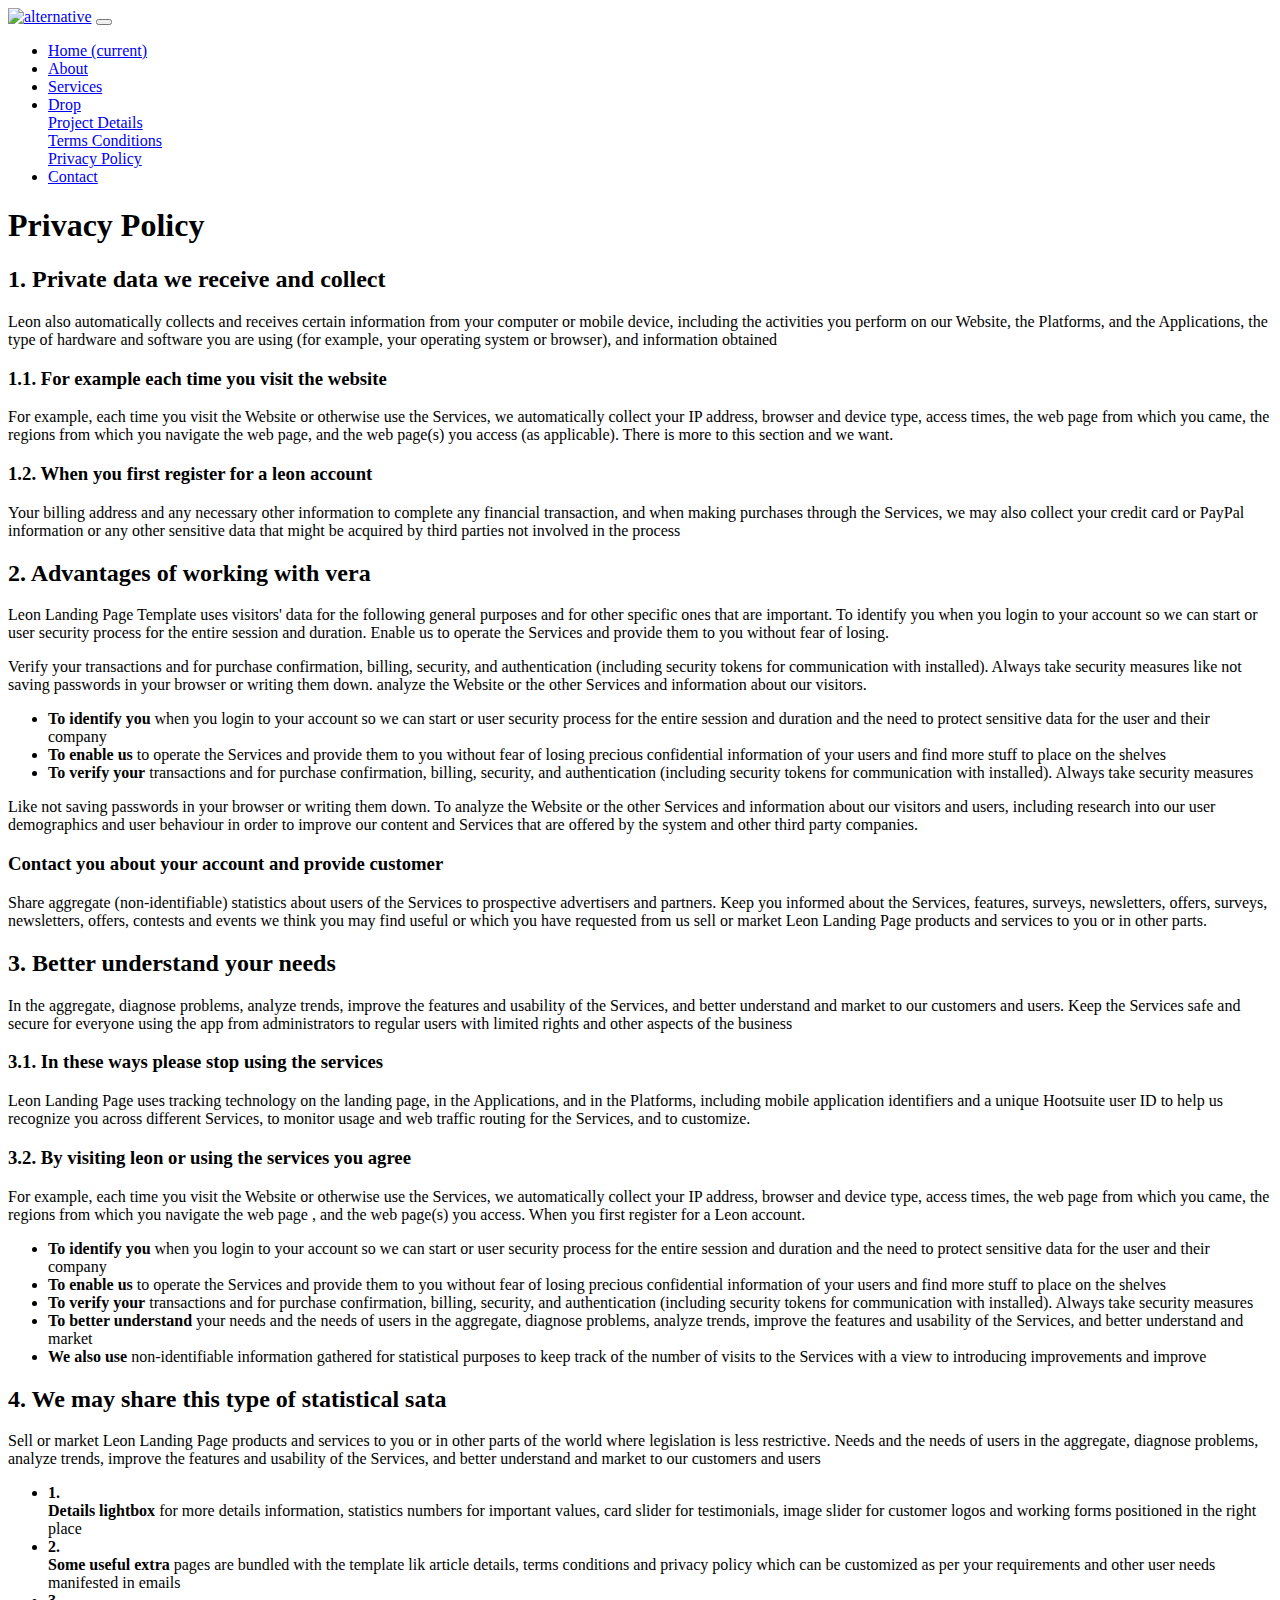
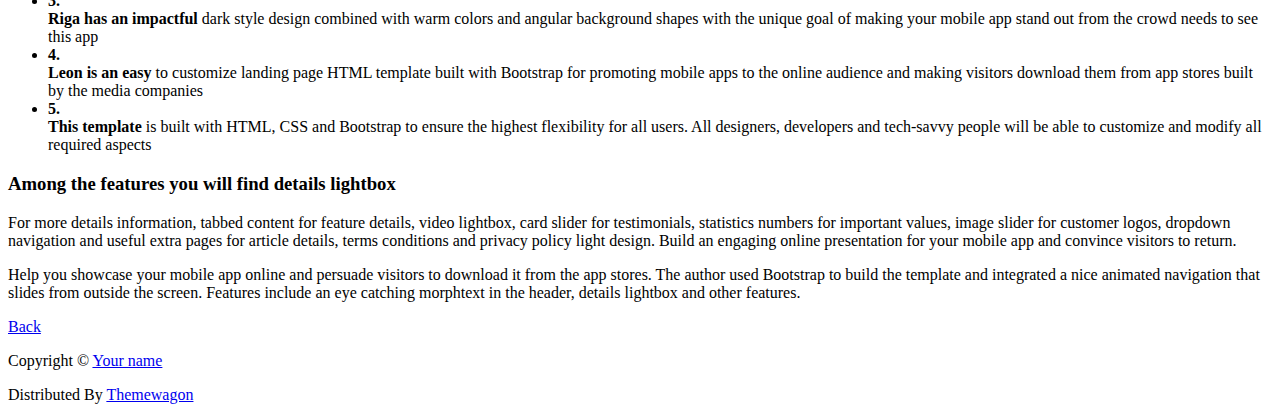
==== bellabeat.html @ 9dc0e001 "Few Changes" ====
<!DOCTYPE html>
<html lang="en">
<head>
    <meta charset="utf-8">
    <meta name="viewport" content="width=device-width, initial-scale=1, shrink-to-fit=no">
    
    <!-- SEO Meta Tags -->
    <meta name="description" content="Your description">
    <meta name="author" content="Your name">

    <!-- OG Meta Tags to improve the way the post looks when you share the page on Facebook, Twitter, LinkedIn -->
	<meta property="og:site_name" content="" /> <!-- website name -->
	<meta property="og:site" content="" /> <!-- website link -->
	<meta property="og:title" content=""/> <!-- title shown in the actual shared post -->
	<meta property="og:description" content="" /> <!-- description shown in the actual shared post -->
	<meta property="og:image" content="" /> <!-- image link, make sure it's jpg -->
	<meta property="og:url" content="" /> <!-- where do you want your post to link to -->
	<meta name="twitter:card" content="summary_large_image"> <!-- to have large image post format in Twitter -->

    <!-- Webpage Title -->
    <title>BellaBeat Capstone Project</title>
    
    <!-- Styles -->
    <link rel="preconnect" href="https://fonts.gstatic.com">
    <link href="https://fonts.googleapis.com/css2?family=Open+Sans:ital,wght@0,400;0,600;0,700;1,400&family=Poppins:wght@600&display=swap" rel="stylesheet">
    <link href="css/bootstrap.css" rel="stylesheet">
    <link href="css/fontawesome-all.css" rel="stylesheet">
	<link href="css/styles.css" rel="stylesheet">
	
	<!-- Favicon  -->
    <link rel="icon" href="images/favicon.png">
</head>
<body data-spy="scroll" data-target=".fixed-top">
    
    <!-- Navigation -->
    <nav class="navbar navbar-expand-lg fixed-top navbar-dark">
        <div class="container">
            
            <!-- Image Logo -->
            <a class="navbar-brand logo-image" href="index.html"><img src="images/logo.svg" alt="alternative"></a>  

            <!-- Text Logo - Use this if you don't have a graphic logo -->
            <!-- <a class="navbar-brand logo-text page-scroll" href="index.html">Mark</a> -->

            <button class="navbar-toggler p-0 border-0" type="button" data-toggle="offcanvas">
                <span class="navbar-toggler-icon"></span>
            </button>

            <div class="navbar-collapse offcanvas-collapse" id="navbarsExampleDefault">
                <ul class="navbar-nav ml-auto">
                    <li class="nav-item">
                        <a class="nav-link page-scroll" href="index.html#header">Home <span class="sr-only">(current)</span></a>
                    </li>
                    <li class="nav-item">
                        <a class="nav-link page-scroll" href="index.html#about">About</a>
                    </li>
                    <li class="nav-item">
                        <a class="nav-link page-scroll" href="index.html#services">Services</a>
                    </li>
                    <li class="nav-item dropdown">
                        <a class="nav-link dropdown-toggle" href="#" id="dropdown01" data-toggle="dropdown" aria-haspopup="true" aria-expanded="false">Drop</a>
                        <div class="dropdown-menu" aria-labelledby="dropdown01">
                            <a class="dropdown-item page-scroll" href="project.html">Project Details</a>
                            <div class="dropdown-divider"></div>
                            <a class="dropdown-item page-scroll" href="terms.html">Terms Conditions</a>
                            <div class="dropdown-divider"></div>
                            <a class="dropdown-item page-scroll" href="privacy.html">Privacy Policy</a>
                        </div>
                    </li>
                    <li class="nav-item">
                        <a class="nav-link page-scroll" href="index.html#contact">Contact</a>
                    </li>
                </ul>
                <span class="nav-item social-icons">
                    <span class="fa-stack">
                        <a href="#your-link">
                            <i class="fas fa-circle fa-stack-2x"></i>
                            <i class="fab fa-facebook-f fa-stack-1x"></i>
                        </a>
                    </span>
                    <span class="fa-stack">
                        <a href="#your-link">
                            <i class="fas fa-circle fa-stack-2x"></i>
                            <i class="fab fa-twitter fa-stack-1x"></i>
                        </a>
                    </span>
                </span>
            </div> <!-- end of navbar-collapse -->
        </div> <!-- end of container -->
    </nav> <!-- end of navbar -->
    <!-- end of navigation -->


    <!-- Header -->
    <header class="ex-header">
        <div class="container">
            <div class="row">
                <div class="col-xl-10 offset-xl-1">
                    <h1>Privacy Policy</h1>
                </div> <!-- end of col -->
            </div> <!-- end of row -->
        </div> <!-- end of container -->
    </header> <!-- end of ex-header -->
    <!-- end of header -->


    <!-- Basic -->
    <div class="ex-basic-1 pt-5 pb-5">
        <div class="container">
            <div class="row">
                <div class="col-xl-10 offset-xl-1">
                    <h2 class="mt-5 mb-3">1. Private data we receive and collect</h2>
                    <p class="mb-5">Leon also automatically collects and receives certain information from your computer or mobile device, including the activities you perform on our Website, the Platforms, and the Applications, the type of hardware and software you are using (for example, your operating system or browser), and information obtained</p>
                    <h3>1.1. For example each time you visit the website</h3>
                    <p class="mb-5">For example, each time you visit the Website or otherwise use the Services, we automatically collect your IP address, browser and device type, access times, the web page from which you came, the regions from which you navigate the web page, and the web page(s) you access (as applicable). There is more to this section and we want.</p>
                    <h3>1.2. When you first register for a leon account</h3>
                    <p class="mb-5">Your billing address and any necessary other information to complete any financial transaction, and when making purchases through the Services, we may also collect your credit card or PayPal information or any other sensitive data that might be acquired by third parties not involved in the process</p>
                    
                    <h2 class="mb-3">2. Advantages of working with vera</h2>
                    <p>Leon Landing Page Template uses visitors' data for the following general purposes and for other specific ones that are important. To identify you when you login to your account so we can start or user security process for the entire session and duration. Enable us to operate the Services and provide them to you without fear of losing.</p>
                    <p class="mb-4">Verify your transactions and for purchase confirmation, billing, security, and authentication (including security tokens for communication with installed). Always take security measures like not saving passwords in your browser or writing them down. analyze the Website or the other Services and information about our visitors.</p>
                    <ul class="list-unstyled li-space-lg mb-4">
                        <li class="media">
                            <i class="fas fa-square"></i>
                            <div class="media-body"><strong>To identify you</strong> when you login to your account so we can start or user security process for the entire session and duration and the need to protect sensitive data for the user and their company</div>
                        </li>
                        <li class="media">
                            <i class="fas fa-square"></i>
                            <div class="media-body"><strong>To enable us</strong> to operate the Services and provide them to you without fear of losing precious confidential information of your users and find more stuff to place on the shelves</div>
                        </li>
                        <li class="media">
                            <i class="fas fa-square"></i>
                            <div class="media-body"><strong>To verify your</strong> transactions and for purchase confirmation, billing, security, and authentication (including security tokens for communication with installed). Always take security measures</div>
                        </li>
                    </ul>
                    <p class="mb-5">Like not saving passwords in your browser or writing them down. To analyze the Website or the other Services and information about our visitors and users, including research into our user demographics and user behaviour in order to improve our content and Services that are offered by the system and other third party companies.</p>
                    <div class="text-box mb-5">
                        <h3>Contact you about your account and provide customer</h3>
                        <p>Share aggregate (non-identifiable) statistics about users of the Services to prospective advertisers and partners. Keep you informed about the Services, features, surveys, newsletters, offers, surveys, newsletters, offers, contests and events we think you may find useful or which you have requested from us sell or market Leon Landing Page products and services to you or in other parts.</p>
                    </div> <!-- end of text-box -->
                    
                    <h2 class="mb-3">3. Better understand your needs</h2>
                    <p class="mb-5"> In the aggregate, diagnose problems, analyze trends, improve the features and usability of the Services, and better understand and market to our customers and users. Keep the Services safe and secure for everyone using the app from administrators to regular users with limited rights and other aspects of the business</p>
                    <h3>3.1. In these ways please stop using the services</h3>
                    <p class="mb-5">Leon Landing Page uses tracking technology on the landing page, in the Applications, and in the Platforms, including mobile application identifiers and a unique Hootsuite user ID to help us recognize you across different Services, to monitor usage and web traffic routing for the Services, and to customize.</p>
                    <h3>3.2. By visiting leon or using the services you agree</h3>
                    <p class="mb-5">For example, each time you visit the Website or otherwise use the Services, we automatically collect your IP address, browser and device type, access times, the web page from which you came, the regions from which you navigate the web page , and the web page(s) you access. When you first register for a Leon account.</p>
                    <div class="text-box mb-5">
                        <ul class="list-unstyled li-space-lg">
                            <li class="media">
                                <i class="fas fa-square"></i>
                                <div class="media-body"><strong>To identify you</strong> when you login to your account so we can start or user security process for the entire session and duration and the need to protect sensitive data for the user and their company</div>
                            </li>
                            <li class="media">
                                <i class="fas fa-square"></i>
                                <div class="media-body"><strong>To enable us</strong> to operate the Services and provide them to you without fear of losing precious confidential information of your users and find more stuff to place on the shelves</div>
                            </li>
                            <li class="media">
                                <i class="fas fa-square"></i>
                                <div class="media-body"><strong>To verify your</strong> transactions and for purchase confirmation, billing, security, and authentication (including security tokens for communication with installed). Always take security measures</div>
                            </li>
                            <li class="media">
                                <i class="fas fa-square"></i>
                                <div class="media-body"><strong>To better understand</strong> your needs and the needs of users in the aggregate, diagnose problems, analyze trends, improve the features and usability of the Services, and better understand and market</div>
                            </li>
                            <li class="media">
                                <i class="fas fa-square"></i>
                                <div class="media-body"><strong>We also use</strong> non-identifiable information gathered for statistical purposes to keep track of the number of visits to the Services with a view to introducing improvements and improve</div>
                            </li>
                        </ul>
                    </div> <!-- end of text-box -->
                    
                    <h2 class="mb-3">4. We may share this type of statistical sata</h2>
                    <p class="mb-4">Sell or market Leon Landing Page products and services to you or in other parts of the world where legislation is less restrictive. Needs and the needs of users in the aggregate, diagnose problems, analyze trends, improve the features and usability of the Services, and better understand and market to our customers and users</p>
                    <ul class="list-unstyled li-space-lg mb-5">
                        <li class="media">
                            <strong>1.</strong>
                            <div class="media-body"><strong>Details lightbox</strong> for more details information, statistics numbers for important values, card slider for testimonials, image slider for customer logos and working forms positioned in the right place</div>
                        </li>
                        <li class="media">
                            <strong>2.</strong>
                            <div class="media-body"><strong>Some useful extra</strong> pages are bundled with the template lik article details, terms conditions and privacy policy which can be customized as per your requirements and other user needs manifested in emails</div>
                        </li>
                        <li class="media">
                            <strong>3.</strong>
                            <div class="media-body"><strong>Riga has an impactful</strong> dark style design combined with warm colors and angular background shapes with the unique goal of making your mobile app stand out from the crowd needs to see this app</div>
                        </li>
                        <li class="media">
                            <strong>4.</strong>
                            <div class="media-body"><strong>Leon is an easy</strong> to customize landing page HTML template built with Bootstrap for promoting mobile apps to the online audience and making visitors download them from app stores built by the media companies</div>
                        </li>
                        <li class="media">
                            <strong>5.</strong>
                            <div class="media-body"><strong>This template</strong> is built with HTML, CSS and Bootstrap to ensure the highest flexibility for all users. All designers, developers and tech-savvy people will be able to customize and modify all required aspects</div>
                        </li>
                    </ul>
                    
                    <div class="text-box mb-5">
                        <h3>Among the features you will find details lightbox</h3>
                        <p>For more details information, tabbed content for feature details, video lightbox, card slider for testimonials, statistics numbers for important values, image slider for customer logos, dropdown navigation and useful extra pages for article details, terms conditions and privacy policy light design. Build an engaging online presentation for your mobile app and convince visitors to return.</p>
                    </div> <!-- end of text-box -->
                    <p class="mb-5">Help you showcase your mobile app online and persuade visitors to download it from the app stores. The author used Bootstrap to build the template and integrated a nice animated navigation that slides from outside the screen. Features include an eye catching morphtext in the header, details lightbox and other features.</p>
                    
                    <a class="btn-solid-reg mb-5" href="index.html">Back</a>
                </div> <!-- end of col -->
            </div> <!-- end of row -->
        </div> <!-- end of container -->
    </div> <!-- end of ex-basic-1 -->
    <!-- end of basic -->


    <!-- Footer -->
    <div class="footer bg-gray">
        <div class="container">
            <div class="row">
                <div class="col-lg-12">
                    <div class="social-container">
                        <span class="fa-stack">
                            <a href="#your-link">
                                <i class="fas fa-circle fa-stack-2x"></i>
                                <i class="fab fa-facebook-f fa-stack-1x"></i>
                            </a>
                        </span>
                        <span class="fa-stack">
                            <a href="#your-link">
                                <i class="fas fa-circle fa-stack-2x"></i>
                                <i class="fab fa-twitter fa-stack-1x"></i>
                            </a>
                        </span>
                        <span class="fa-stack">
                            <a href="#your-link">
                                <i class="fas fa-circle fa-stack-2x"></i>
                                <i class="fab fa-pinterest-p fa-stack-1x"></i>
                            </a>
                        </span>
                        <span class="fa-stack">
                            <a href="#your-link">
                                <i class="fas fa-circle fa-stack-2x"></i>
                                <i class="fab fa-instagram fa-stack-1x"></i>
                            </a>
                        </span>
                        <span class="fa-stack">
                            <a href="#your-link">
                                <i class="fas fa-circle fa-stack-2x"></i>
                                <i class="fab fa-youtube fa-stack-1x"></i>
                            </a>
                        </span>
                    </div> <!-- end of social-container -->
                </div> <!-- end of col -->
            </div> <!-- end of row -->
        </div> <!-- end of container -->
    </div> <!-- end of footer -->  
    <!-- end of footer -->


    <!-- Copyright -->
    <div class="copyright bg-gray">
        <div class="container">
            <div class="row">
                <div class="col-lg-12">
                    <p class="p-small">Copyright © <a class="no-line" href="#your-link">Your name</a></p>
                </div> <!-- end of col -->
            </div> <!-- enf of row -->
        </div> <!-- end of container -->

        <div class="container">
            <div class="row">
                <div class="col-lg-12">
                    <p class="p-small">Distributed By <a class="no-line" href="https://themewagon.com/">Themewagon</a></p>
                </div> <!-- end of col -->
            </div> <!-- enf of row -->
        </div> <!-- end of container -->
    </div> <!-- end of copyright --> 
    <!-- end of copyright -->
    
    	
    <!-- Scripts -->
    <script src="js/jquery.min.js"></script> <!-- jQuery for Bootstrap's JavaScript plugins -->
    <script src="js/bootstrap.min.js"></script> <!-- Bootstrap framework -->
    <script src="js/jquery.easing.min.js"></script> <!-- jQuery Easing for smooth scrolling between anchors -->
    <script src="js/scripts.js"></script> <!-- Custom scripts -->
</body>
</html>
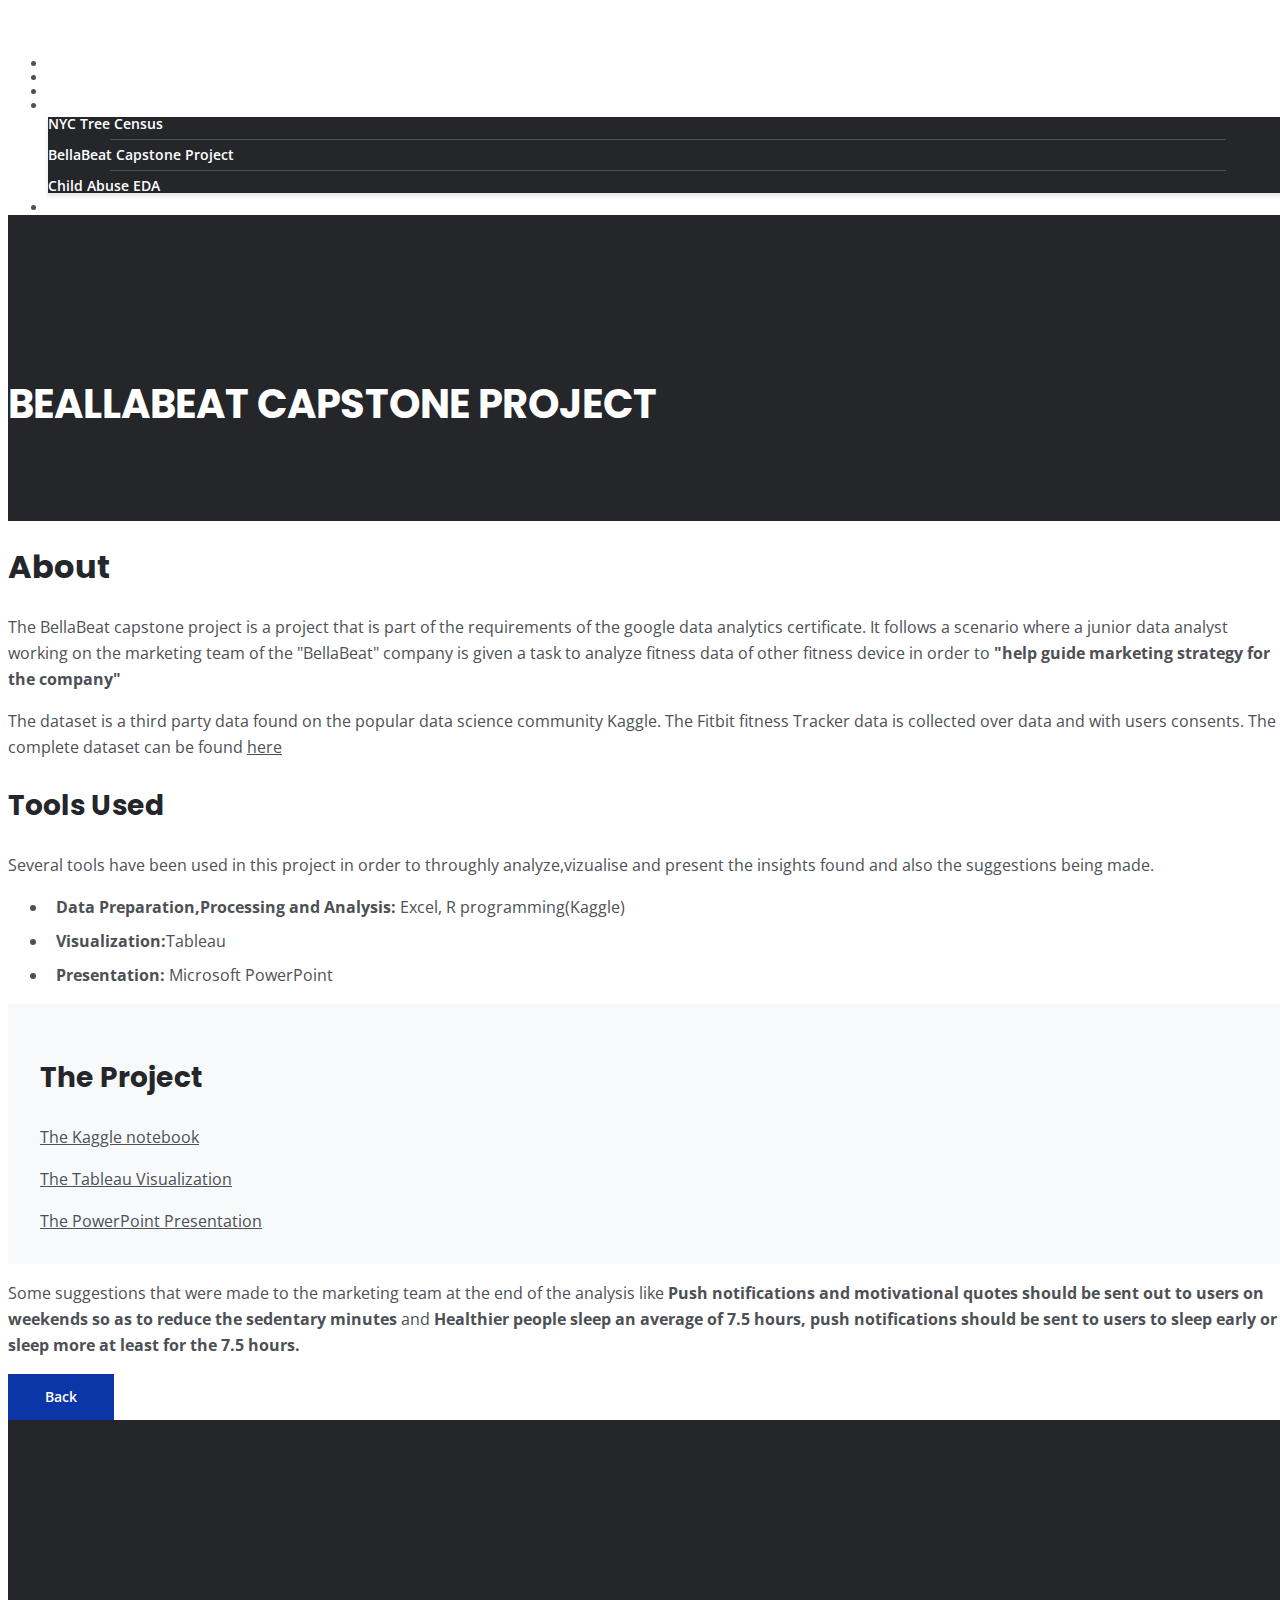
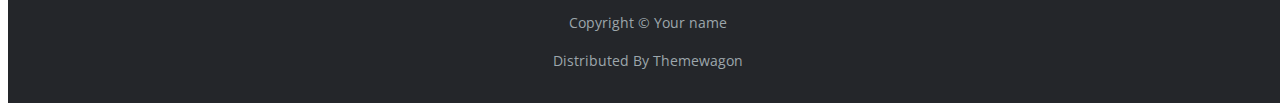
==== commit 4153c684: "Major Update" ====
--- a/bellabeat.html
+++ b/bellabeat.html
@@ -6,7 +6,7 @@
     
     <!-- SEO Meta Tags -->
     <meta name="description" content="Your description">
-    <meta name="author" content="Your name">
+    <meta name="author" content="Abdulsalam umar">
 
     <!-- OG Meta Tags to improve the way the post looks when you share the page on Facebook, Twitter, LinkedIn -->
 	<meta property="og:site_name" content="" /> <!-- website name -->
@@ -37,10 +37,10 @@
         <div class="container">
             
             <!-- Image Logo -->
-            <a class="navbar-brand logo-image" href="index.html"><img src="images/logo.svg" alt="alternative"></a>  
+         <!-- <a class="navbar-brand logo-image" href="index.html"><img src="images/logo.svg" alt="alternative"></a>   -->
 
             <!-- Text Logo - Use this if you don't have a graphic logo -->
-            <!-- <a class="navbar-brand logo-text page-scroll" href="index.html">Mark</a> -->
+            <a class="navbar-brand logo-text page-scroll" href="index.html">Abdulsalam</a>
 
             <button class="navbar-toggler p-0 border-0" type="button" data-toggle="offcanvas">
                 <span class="navbar-toggler-icon"></span>
@@ -60,31 +60,18 @@
                     <li class="nav-item dropdown">
                         <a class="nav-link dropdown-toggle" href="#" id="dropdown01" data-toggle="dropdown" aria-haspopup="true" aria-expanded="false">Drop</a>
                         <div class="dropdown-menu" aria-labelledby="dropdown01">
-                            <a class="dropdown-item page-scroll" href="project.html">Project Details</a>
+                            <a class="dropdown-item page-scroll" href="nyc_tree_census.html">NYC Tree Census</a>
                             <div class="dropdown-divider"></div>
-                            <a class="dropdown-item page-scroll" href="terms.html">Terms Conditions</a>
+                            <a class="dropdown-item page-scroll" href="bellabeat.html">BellaBeat Capstone Project</a>
                             <div class="dropdown-divider"></div>
-                            <a class="dropdown-item page-scroll" href="privacy.html">Privacy Policy</a>
+                            <a class="dropdown-item page-scroll" href="child_abuse.html">Child Abuse EDA</a>
                         </div>
                     </li>
                     <li class="nav-item">
                         <a class="nav-link page-scroll" href="index.html#contact">Contact</a>
                     </li>
                 </ul>
-                <span class="nav-item social-icons">
-                    <span class="fa-stack">
-                        <a href="#your-link">
-                            <i class="fas fa-circle fa-stack-2x"></i>
-                            <i class="fab fa-facebook-f fa-stack-1x"></i>
-                        </a>
-                    </span>
-                    <span class="fa-stack">
-                        <a href="#your-link">
-                            <i class="fas fa-circle fa-stack-2x"></i>
-                            <i class="fab fa-twitter fa-stack-1x"></i>
-                        </a>
-                    </span>
-                </span>
+               
             </div> <!-- end of navbar-collapse -->
         </div> <!-- end of container -->
     </nav> <!-- end of navbar -->
@@ -96,7 +83,7 @@
         <div class="container">
             <div class="row">
                 <div class="col-xl-10 offset-xl-1">
-                    <h1>Privacy Policy</h1>
+                    <h1>BEALLABEAT CAPSTONE PROJECT</h1>
                 </div> <!-- end of col -->
             </div> <!-- end of row -->
         </div> <!-- end of container -->
@@ -109,97 +96,36 @@
         <div class="container">
             <div class="row">
                 <div class="col-xl-10 offset-xl-1">
-                    <h2 class="mt-5 mb-3">1. Private data we receive and collect</h2>
-                    <p class="mb-5">Leon also automatically collects and receives certain information from your computer or mobile device, including the activities you perform on our Website, the Platforms, and the Applications, the type of hardware and software you are using (for example, your operating system or browser), and information obtained</p>
-                    <h3>1.1. For example each time you visit the website</h3>
-                    <p class="mb-5">For example, each time you visit the Website or otherwise use the Services, we automatically collect your IP address, browser and device type, access times, the web page from which you came, the regions from which you navigate the web page, and the web page(s) you access (as applicable). There is more to this section and we want.</p>
-                    <h3>1.2. When you first register for a leon account</h3>
-                    <p class="mb-5">Your billing address and any necessary other information to complete any financial transaction, and when making purchases through the Services, we may also collect your credit card or PayPal information or any other sensitive data that might be acquired by third parties not involved in the process</p>
-                    
-                    <h2 class="mb-3">2. Advantages of working with vera</h2>
-                    <p>Leon Landing Page Template uses visitors' data for the following general purposes and for other specific ones that are important. To identify you when you login to your account so we can start or user security process for the entire session and duration. Enable us to operate the Services and provide them to you without fear of losing.</p>
-                    <p class="mb-4">Verify your transactions and for purchase confirmation, billing, security, and authentication (including security tokens for communication with installed). Always take security measures like not saving passwords in your browser or writing them down. analyze the Website or the other Services and information about our visitors.</p>
+                    <h2 class="mt-5 mb-3">About</h2>
+                    <p class="mb-5">The BellaBeat capstone project is a project that is part of the requirements of the google data analytics certificate. It follows a scenario where a junior data analyst working on the marketing team of the "BellaBeat" company is given a task to analyze fitness data of other fitness device in order to <strong>"help guide marketing strategy for the company"</strong></p>
+                    <p>The dataset is a third party data found on the popular data science community Kaggle. The Fitbit fitness Tracker data is collected over data and with users consents. The complete dataset can be found <a href="https://www.kaggle.com/datasets/arashnic/fitbit">here</a></p>
+                    <h3>Tools Used</h3>
+                    <p class="mb-5">Several tools have been used in this project in order to throughly analyze,vizualise and present the insights found and also the suggestions being made.</p>
                     <ul class="list-unstyled li-space-lg mb-4">
                         <li class="media">
                             <i class="fas fa-square"></i>
-                            <div class="media-body"><strong>To identify you</strong> when you login to your account so we can start or user security process for the entire session and duration and the need to protect sensitive data for the user and their company</div>
+                            <div class="media-body"><strong>Data Preparation,Processing and Analysis:</strong> Excel, R programming(Kaggle)</div>
                         </li>
                         <li class="media">
                             <i class="fas fa-square"></i>
-                            <div class="media-body"><strong>To enable us</strong> to operate the Services and provide them to you without fear of losing precious confidential information of your users and find more stuff to place on the shelves</div>
+                            <div class="media-body"><strong>Visualization:</strong>Tableau</div>
                         </li>
                         <li class="media">
                             <i class="fas fa-square"></i>
-                            <div class="media-body"><strong>To verify your</strong> transactions and for purchase confirmation, billing, security, and authentication (including security tokens for communication with installed). Always take security measures</div>
-                        </li>
-                    </ul>
-                    <p class="mb-5">Like not saving passwords in your browser or writing them down. To analyze the Website or the other Services and information about our visitors and users, including research into our user demographics and user behaviour in order to improve our content and Services that are offered by the system and other third party companies.</p>
-                    <div class="text-box mb-5">
-                        <h3>Contact you about your account and provide customer</h3>
-                        <p>Share aggregate (non-identifiable) statistics about users of the Services to prospective advertisers and partners. Keep you informed about the Services, features, surveys, newsletters, offers, surveys, newsletters, offers, contests and events we think you may find useful or which you have requested from us sell or market Leon Landing Page products and services to you or in other parts.</p>
-                    </div> <!-- end of text-box -->
-                    
-                    <h2 class="mb-3">3. Better understand your needs</h2>
-                    <p class="mb-5"> In the aggregate, diagnose problems, analyze trends, improve the features and usability of the Services, and better understand and market to our customers and users. Keep the Services safe and secure for everyone using the app from administrators to regular users with limited rights and other aspects of the business</p>
-                    <h3>3.1. In these ways please stop using the services</h3>
-                    <p class="mb-5">Leon Landing Page uses tracking technology on the landing page, in the Applications, and in the Platforms, including mobile application identifiers and a unique Hootsuite user ID to help us recognize you across different Services, to monitor usage and web traffic routing for the Services, and to customize.</p>
-                    <h3>3.2. By visiting leon or using the services you agree</h3>
-                    <p class="mb-5">For example, each time you visit the Website or otherwise use the Services, we automatically collect your IP address, browser and device type, access times, the web page from which you came, the regions from which you navigate the web page , and the web page(s) you access. When you first register for a Leon account.</p>
-                    <div class="text-box mb-5">
-                        <ul class="list-unstyled li-space-lg">
-                            <li class="media">
-                                <i class="fas fa-square"></i>
-                                <div class="media-body"><strong>To identify you</strong> when you login to your account so we can start or user security process for the entire session and duration and the need to protect sensitive data for the user and their company</div>
-                            </li>
-                            <li class="media">
-                                <i class="fas fa-square"></i>
-                                <div class="media-body"><strong>To enable us</strong> to operate the Services and provide them to you without fear of losing precious confidential information of your users and find more stuff to place on the shelves</div>
-                            </li>
-                            <li class="media">
-                                <i class="fas fa-square"></i>
-                                <div class="media-body"><strong>To verify your</strong> transactions and for purchase confirmation, billing, security, and authentication (including security tokens for communication with installed). Always take security measures</div>
-                            </li>
-                            <li class="media">
-                                <i class="fas fa-square"></i>
-                                <div class="media-body"><strong>To better understand</strong> your needs and the needs of users in the aggregate, diagnose problems, analyze trends, improve the features and usability of the Services, and better understand and market</div>
-                            </li>
-                            <li class="media">
-                                <i class="fas fa-square"></i>
-                                <div class="media-body"><strong>We also use</strong> non-identifiable information gathered for statistical purposes to keep track of the number of visits to the Services with a view to introducing improvements and improve</div>
-                            </li>
-                        </ul>
-                    </div> <!-- end of text-box -->
-                    
-                    <h2 class="mb-3">4. We may share this type of statistical sata</h2>
-                    <p class="mb-4">Sell or market Leon Landing Page products and services to you or in other parts of the world where legislation is less restrictive. Needs and the needs of users in the aggregate, diagnose problems, analyze trends, improve the features and usability of the Services, and better understand and market to our customers and users</p>
-                    <ul class="list-unstyled li-space-lg mb-5">
-                        <li class="media">
-                            <strong>1.</strong>
-                            <div class="media-body"><strong>Details lightbox</strong> for more details information, statistics numbers for important values, card slider for testimonials, image slider for customer logos and working forms positioned in the right place</div>
-                        </li>
-                        <li class="media">
-                            <strong>2.</strong>
-                            <div class="media-body"><strong>Some useful extra</strong> pages are bundled with the template lik article details, terms conditions and privacy policy which can be customized as per your requirements and other user needs manifested in emails</div>
-                        </li>
-                        <li class="media">
-                            <strong>3.</strong>
-                            <div class="media-body"><strong>Riga has an impactful</strong> dark style design combined with warm colors and angular background shapes with the unique goal of making your mobile app stand out from the crowd needs to see this app</div>
-                        </li>
-                        <li class="media">
-                            <strong>4.</strong>
-                            <div class="media-body"><strong>Leon is an easy</strong> to customize landing page HTML template built with Bootstrap for promoting mobile apps to the online audience and making visitors download them from app stores built by the media companies</div>
-                        </li>
-                        <li class="media">
-                            <strong>5.</strong>
-                            <div class="media-body"><strong>This template</strong> is built with HTML, CSS and Bootstrap to ensure the highest flexibility for all users. All designers, developers and tech-savvy people will be able to customize and modify all required aspects</div>
+                            <div class="media-body"><strong>Presentation:</strong> Microsoft PowerPoint</div>
                         </li>
                     </ul>
                     
                     <div class="text-box mb-5">
-                        <h3>Among the features you will find details lightbox</h3>
-                        <p>For more details information, tabbed content for feature details, video lightbox, card slider for testimonials, statistics numbers for important values, image slider for customer logos, dropdown navigation and useful extra pages for article details, terms conditions and privacy policy light design. Build an engaging online presentation for your mobile app and convince visitors to return.</p>
-                    </div> <!-- end of text-box -->
-                    <p class="mb-5">Help you showcase your mobile app online and persuade visitors to download it from the app stores. The author used Bootstrap to build the template and integrated a nice animated navigation that slides from outside the screen. Features include an eye catching morphtext in the header, details lightbox and other features.</p>
+                        <h3>The Project</h3>
+                    <p class="mb-5"><a href="https://www.kaggle.com/code/abdulsalamumar/bellabeat-capstone-project">The Kaggle notebook</a></p>
+                    <p class="mb-5"><a href="https://public.tableau.com/app/profile/abdulsalam.umar/viz/BellaBeatCapstoneProject-SP/Story1?publish=yes">The Tableau Visualization</a></p>
+                    <p class="mb-5"><a href="https://docs.google.com/presentation/d/13UyVbEAYVAL7TyJnjPSOqPPMoDhvKfHxsaRt1rG_RQU/edit?usp=sharing">The PowerPoint Presentation</a></p>
+                    </div>
+                    <p class="mb-5">Some suggestions that were made to the marketing team at the end of the analysis like 
+                        <strong>Push notifications and motivational quotes should be sent out to users on weekends so as to reduce the sedentary minutes</strong> and 
+                        <strong>Healthier people sleep an average of 7.5 hours, push notifications should be sent to users to sleep early or sleep more at least for the 7.5 hours.</strong>
+                    </p>
                     
                     <a class="btn-solid-reg mb-5" href="index.html">Back</a>
                 </div> <!-- end of col -->
@@ -216,33 +142,9 @@
                 <div class="col-lg-12">
                     <div class="social-container">
                         <span class="fa-stack">
-                            <a href="#your-link">
-                                <i class="fas fa-circle fa-stack-2x"></i>
-                                <i class="fab fa-facebook-f fa-stack-1x"></i>
-                            </a>
-                        </span>
-                        <span class="fa-stack">
-                            <a href="#your-link">
+                            <a href="https://twitter.com/abdulslm_sp">
                                 <i class="fas fa-circle fa-stack-2x"></i>
                                 <i class="fab fa-twitter fa-stack-1x"></i>
-                            </a>
-                        </span>
-                        <span class="fa-stack">
-                            <a href="#your-link">
-                                <i class="fas fa-circle fa-stack-2x"></i>
-                                <i class="fab fa-pinterest-p fa-stack-1x"></i>
-                            </a>
-                        </span>
-                        <span class="fa-stack">
-                            <a href="#your-link">
-                                <i class="fas fa-circle fa-stack-2x"></i>
-                                <i class="fab fa-instagram fa-stack-1x"></i>
-                            </a>
-                        </span>
-                        <span class="fa-stack">
-                            <a href="#your-link">
-                                <i class="fas fa-circle fa-stack-2x"></i>
-                                <i class="fab fa-youtube fa-stack-1x"></i>
                             </a>
                         </span>
                     </div> <!-- end of social-container -->
--- a/css/styles.css
+++ b/css/styles.css
@@ -0,0 +1,1280 @@
+/* Description: Master CSS file */
+
+/*****************************************
+Table Of Contents:
+- General Styles
+- Navigation
+- Header
+- About
+- Services
+- Details
+- Projects
+- Works
+- Testimonials
+- Questions
+- Contact
+- Footer 
+- Copyright
+- Back To Top Button
+- Extra Pages
+- Media Queries
+******************************************/
+
+/*****************************************
+Colors:
+- Backgrounds, navbar - black #24262a
+- Backgrounds - light gray #f7f9fb
+- Buttons, icons - blue #0b36a8
+- Headings text - black #24262a
+- Body text - dark gray #4d5055
+******************************************/
+
+
+/**************************/
+/*     General Styles     */
+/**************************/
+body,
+html {
+    width: 100%;
+	height: 100%;
+}
+
+body, p {
+	color: #4d5055; 
+	font: 400 1rem/1.625rem "Open Sans", sans-serif;
+}
+
+h1 {
+	color: #24262a;
+	font-weight: 700;
+	font-size: 2.5rem;
+	line-height: 3.25rem;
+	font-family: "Poppins"
+}
+
+h2 {
+	color: #24262a;
+	font-weight: 700;
+	font-size: 2rem;
+	line-height: 2.5rem;
+	font-family: "Poppins"
+}
+
+h3 {
+	color: #24262a;
+	font-weight: 700;
+	font-size: 1.75rem;
+	line-height: 2.25rem;
+	font-family: "Poppins"
+}
+
+h4 {
+	color: #24262a;
+	font-weight: 700;
+	font-size: 1.5rem;
+	line-height: 2rem;
+	font-family: "Poppins"
+}
+
+h5 {
+	color: #24262a;
+	font-weight: 700;
+	font-size: 1.25rem;
+	line-height: 1.625rem;
+	font-family: "Poppins"
+}
+
+h6 {
+	color: #24262a;
+	font-weight: 700;
+	font-size: 1rem;
+	line-height: 1.375rem;
+	font-family: "Poppins"
+}
+
+.p-large {
+	font-size: 1.125rem;
+	line-height: 1.75rem;
+}
+
+.p-small {
+	font-size: 0.875rem;
+	line-height: 1.5rem;
+}
+
+.testimonial-text {
+	font-style: italic;
+}
+
+.testimonial-author {
+	font-weight: 700;
+	font-size: 1rem;
+	line-height: 1.5rem;
+}
+
+.li-space-lg li {
+	margin-bottom: 0.5rem;
+}
+
+a {
+	color: #4d5055;
+	text-decoration: underline;
+}
+
+a:hover {
+	color: #4d5055;
+	text-decoration: underline;
+}
+
+.no-line {
+	text-decoration: none;
+}
+
+.no-line:hover {
+	text-decoration: none;
+}
+
+.blue {
+	color: #2259ec;
+}
+
+.bg-gray {
+	background-color: #f7f9fb;
+}
+
+.section-divider {
+	display: block;
+	height: 1px;
+	margin: 0;
+	border: none;
+	background-color: #d3dae2;
+}
+
+.btn-solid-reg {
+	display: inline-block;
+	padding: 1.375rem 2.25rem 1.375rem 2.25rem;
+	border: 1px solid #0b36a8;
+	background-color: #0b36a8;
+	color: #ffffff;
+	font-weight: 600;
+	font-size: 0.875rem;
+	line-height: 0;
+	text-decoration: none;
+	transition: all 0.2s;
+}
+
+.btn-solid-reg:hover {
+	background-color: transparent;
+	color: #0b36a8; /* needs to stay here because of the color property of a tag */
+	text-decoration: none;
+}
+
+.btn-solid-lg {
+	display: inline-block;
+	padding: 1.625rem 2.625rem 1.625rem 2.625rem;
+	border: 1px solid #0b36a8;
+	background-color: #0b36a8;
+	color: #ffffff;
+	font-weight: 600;
+	font-size: 0.875rem;
+	line-height: 0;
+	text-decoration: none;
+	transition: all 0.2s;
+}
+
+.btn-solid-lg:hover {
+	background-color: transparent;
+	color: #0b36a8; /* needs to stay here because of the color property of a tag */
+	text-decoration: none;
+}
+
+.btn-outline-reg {
+	display: inline-block;
+	padding: 1.375rem 2.25rem 1.375rem 2.25rem;
+	border: 1px solid #24262a;
+	background-color: transparent;
+	color: #24262a;
+	font-weight: 600;
+	font-size: 0.875rem;
+	line-height: 0;
+	text-decoration: none;
+	transition: all 0.2s;
+}
+
+.btn-outline-reg:hover {
+	background-color: #24262a;
+	color: #ffffff;
+	text-decoration: none;
+}
+
+.btn-outline-lg {
+	display: inline-block;
+	padding: 1.625rem 2.625rem 1.625rem 2.625rem;
+	border: 1px solid #24262a;
+	background-color: transparent;
+	color: #24262a;
+	font-weight: 600;
+	font-size: 0.875rem;
+	line-height: 0;
+	text-decoration: none;
+	transition: all 0.2s;
+}
+
+.btn-outline-lg:hover {
+	background-color: #24262a;
+	color: #ffffff;
+	text-decoration: none;
+}
+
+.btn-outline-sm {
+	display: inline-block;
+	padding: 1rem 1.5rem 1rem 1.5rem;
+	border: 1px solid #24262a;
+	background-color: transparent;
+	color: #24262a;
+	font-weight: 600;
+	font-size: 0.875rem;
+	line-height: 0;
+	text-decoration: none;
+	transition: all 0.2s;
+}
+
+.btn-outline-sm:hover {
+	background-color: #24262a;
+	color: #ffffff;
+	text-decoration: none;
+}
+
+.form-group {
+	position: relative;
+	margin-bottom: 1.25rem;
+}
+
+.label-control {
+	position: absolute;
+	top: 0.875rem;
+	left: 1.5rem;
+	color: #7d838a;
+	opacity: 1;
+	font-size: 0.875rem;
+	line-height: 1.375rem;
+	cursor: text;
+	transition: all 0.2s ease;
+}
+
+.form-control-input:focus + .label-control,
+.form-control-input.notEmpty + .label-control,
+.form-control-textarea:focus + .label-control,
+.form-control-textarea.notEmpty + .label-control {
+	top: 0.125rem;
+	color: #4d5055;
+	opacity: 1;
+	font-size: 0.75rem;
+	font-weight: 700;
+}
+
+.form-control-input,
+.form-control-select {
+	display: block; /* needed for proper display of the label in Firefox, IE, Edge */
+	width: 100%;
+	padding-top: 1.125rem;
+	padding-bottom: 0.125rem;
+	padding-left: 1.5rem;
+	border: 1px solid #cbcbd1;
+	background-color: #ffffff;
+	color: #4d5055;
+	font-size: 0.875rem;
+	line-height: 1.875rem;
+	transition: all 0.2s;
+	-webkit-appearance: none; /* removes inner shadow on form inputs on ios safari */
+}
+
+.form-control-select {
+	padding-top: 0.5rem;
+	padding-bottom: 0.5rem;
+	height: 3.25rem;
+	color: #7d838a;
+}
+
+select {
+    /* you should keep these first rules in place to maintain cross-browser behavior */
+    -webkit-appearance: none;
+	-moz-appearance: none;
+	-ms-appearance: none;
+    -o-appearance: none;
+    appearance: none;
+    background-image: url('../images/down-arrow.png');
+    background-position: 96% 50%;
+    background-repeat: no-repeat;
+    outline: none;
+}
+
+.form-control-textarea {
+	display: block; /* used to eliminate a bottom gap difference between Chrome and IE/FF */
+	width: 100%;
+	height: 14rem; /* used instead of html rows to normalize height between Chrome and IE/FF */
+	padding-top: 1.5rem;
+	padding-left: 1.3125rem;
+	border: 1px solid #cbcbd1;
+	background-color: #ffffff;
+	color: #4d5055;
+	font-size: 0.875rem;
+	line-height: 1.5rem;
+	transition: all 0.2s;
+}
+
+.form-control-input:focus,
+.form-control-select:focus,
+.form-control-textarea:focus {
+	border: 1px solid #a1a1a1;
+	outline: none; /* Removes blue border on focus */
+}
+
+.form-control-input:hover,
+.form-control-select:hover,
+.form-control-textarea:hover {
+	border: 1px solid #a1a1a1;
+}
+
+.checkbox {
+	font-size: 0.75rem;
+	line-height: 1.25rem;
+}
+
+input[type='checkbox'] {
+	vertical-align: -10%;
+	margin-right: 0.5rem;
+}
+
+.form-control-submit-button {
+	display: inline-block;
+	width: 100%;
+	height: 3.25rem;
+	border: 1px solid #0b36a8;
+	border-radius: 32px;
+	background-color: #0b36a8;
+	color: #ffffff;
+	font-weight: 600;
+	font-size: 0.875rem;
+	line-height: 0;
+	cursor: pointer;
+	transition: all 0.2s;
+}
+
+.form-control-submit-button:hover {
+	border: 1px solid #24262a;
+	background-color: transparent;
+	color: #24262a;
+}
+
+
+/**********************/
+/*     Navigation     */
+/**********************/
+.navbar {
+	background-color: #24262a;
+	font-weight: 600;
+	font-size: 0.875rem;
+	line-height: 0.875rem;
+	box-shadow: 0 1px 6px 0 rgba(0, 0, 0, 0.025);
+}
+
+.navbar .navbar-brand {
+	padding-top: 0.125rem;
+	padding-bottom: 0.125rem;
+}
+
+.navbar .logo-image img {
+    width: 118px;
+	height: 36px;
+}
+
+.navbar .logo-text {
+	color: #ffffff;
+	font-weight: 700;
+	font-size: 1.875rem;
+	line-height: 1rem;
+	text-decoration: none;
+}
+
+.offcanvas-collapse {
+	position: fixed;
+	top: 3.25rem; /* adjusts the height between the top of the page and the offcanvas menu */
+	bottom: 0;
+	left: 100%;
+	width: 100%;
+	padding-right: 1rem;
+	padding-left: 1rem;
+	overflow-y: auto;
+	visibility: hidden;
+	background-color: #24262a;
+	transition: visibility .3s ease-in-out, -webkit-transform .3s ease-in-out;
+	transition: transform .3s ease-in-out, visibility .3s ease-in-out;
+	transition: transform .3s ease-in-out, visibility .3s ease-in-out, -webkit-transform .3s ease-in-out;
+}
+
+.offcanvas-collapse.open {
+	visibility: visible;
+	-webkit-transform: translateX(-100%);
+	transform: translateX(-100%);
+}
+
+.navbar .navbar-nav {
+	margin-top: 0.75rem;
+	margin-bottom: 0.5rem;
+}
+
+.navbar .nav-item .nav-link {
+	padding-top: 0.625rem;
+	padding-bottom: 0.625rem;
+	color: #ffffff;
+	text-decoration: none;
+	transition: all 0.2s ease;
+}
+
+.navbar .nav-item.dropdown.show .nav-link,
+.navbar .nav-item .nav-link:hover,
+.navbar .nav-item .nav-link.active {
+	color: #9c9ead;
+}
+
+/* Dropdown Menu */
+.navbar .dropdown .dropdown-menu {
+	animation: fadeDropdown 0.2s; /* required for the fade animation */
+}
+
+@keyframes fadeDropdown {
+    0% {
+        opacity: 0;
+    }
+
+    100% {
+        opacity: 1;
+	}
+}
+
+.navbar .dropdown-menu {
+	margin-top: 0.5rem;
+	margin-bottom: 0.5rem;
+	border: none;
+	background-color: #24262a;
+}
+
+.navbar .dropdown-item {
+	padding-top: 0.5rem;
+	padding-bottom: 0.5rem;
+	color: #ffffff;
+	font-weight: 600;
+	font-size: 0.875rem;
+	line-height: 0.875rem;
+	text-decoration: none;
+}
+
+.navbar .dropdown-item:hover {
+	background-color: #24262a;
+	color: #9c9ead;
+}
+
+.navbar .dropdown-divider {
+	width: 100%;
+	height: 1px;
+	margin: 0.5rem auto 0.5rem auto;
+	border: none;
+	background-color: #505050;
+}
+/* end of dropdown menu */
+
+.navbar .fa-stack {
+	width: 2em;
+	margin-right: 0.25rem;
+	font-size: 0.75rem;
+}
+
+.navbar .fa-stack-2x {
+	color: #0b36a8;
+	transition: all 0.2s ease;
+}
+
+.navbar .fa-stack-1x {
+	color: #ffffff;
+	transition: all 0.2s ease;
+}
+
+.navbar .fa-stack:hover .fa-stack-2x {
+	color: #ffffff;
+}
+
+.navbar .fa-stack:hover .fa-stack-1x {
+	color: #0b36a8;
+}
+
+.navbar .navbar-toggler {
+	padding: 0;
+	border: none;
+	font-size: 1.25rem;
+}
+
+
+/******************/
+/*     Header     */
+/******************/
+.header {
+	padding-top: 7rem;
+	padding-bottom: 5.5rem;
+	background: linear-gradient(rgba(0, 0, 0, 0.1), rgba(0, 0, 0, 0.1)), url('../images/data-analytics3.png') center center no-repeat;
+	background-size: cover;
+	text-align: center;
+}
+
+.header .h1-large {
+	margin-bottom: 1.75rem;
+	color: #ffffff;
+}
+
+.header .btn-solid-lg:hover {
+	border: 1px solid #ffffff;
+	color: #ffffff;
+}
+
+.header .btn-outline-lg {
+	padding: 1.625rem 1.625rem 1.625rem 1.625rem;
+	border: none;
+	color: #ffffff;
+}
+
+.header .btn-outline-lg:hover {
+	background: transparent;
+	color: #9c9ead;
+	text-decoration: none;
+}
+
+.header .btn-outline-lg .fas {
+	margin-right: 0.375rem;
+}
+
+
+/*****************/
+/*     About     */
+/*****************/
+.basic-1 {
+	padding-top: 7.75rem;
+	padding-bottom: 5.25rem;
+}
+
+.basic-1 .text-container {
+	margin-bottom: 3rem;
+}
+
+.basic-1 .time {
+	margin-bottom: 0.5rem;
+	color: #0b36a8;
+	font-weight: 600;
+	font-size: 0.875rem;
+	line-height: 1.5rem;
+	font-family: "Poppins";
+}
+
+.basic-1 h6 {
+	margin-bottom: 0.125rem;
+}
+
+
+/********************/
+/*     Services     */
+/********************/
+.basic-2 {
+	padding-top: 7.75rem;
+	padding-bottom: 5.25rem;
+}
+
+.basic-2 .h2-heading {
+	margin-bottom: 0.75rem;
+	text-align: center;
+}
+
+.basic-2 .p-heading {
+	margin-bottom: 4rem;
+	text-align: center;
+}
+
+.basic-2 .text-box {
+	margin-bottom: 3rem;
+	padding: 3.5rem 1rem 2.125rem 1rem;
+	border: 1px solid #cfd7de;
+}
+
+.basic-2 .fas,
+.basic-2 .far {
+	margin-bottom: 1.75rem;
+	color: #0b36a8;
+	font-size: 3.5rem;
+}
+
+.basic-2 h4 {
+	letter-spacing: 1px;
+}
+
+
+/*******************/
+/*     Details     */
+/*******************/
+.split .area-1 {
+	height: 430px;
+	background: linear-gradient(to bottom right, rgba(25, 26, 29, 0.5), rgba(25, 26, 29, 0.5)), url('../images/details-background.jpg') center center no-repeat;
+	background-size: cover;
+}
+
+.split .area-2 {
+	padding-top: 7.75rem;
+	padding-bottom: 7.75rem;
+}
+
+.split p {
+	margin-bottom: 2.25rem;
+}
+
+.split .icons-container {
+	margin-top: 3rem;
+}
+
+.split .icons-container img {
+	width: 50px;
+	margin-right: 0.625rem;
+	margin-bottom: 0.75rem;
+}
+
+
+/********************/
+/*     Projects     */
+/********************/
+.basic-3 {
+	padding-top: 7.75rem;
+	padding-bottom: 1rem;
+}
+
+.basic-3 .h2-heading {
+	margin-bottom: 0.75rem;
+	text-align: center;
+}
+
+.basic-3 .p-heading {
+	margin-bottom: 4rem;
+	text-align: center;
+}
+
+.basic-3 .text-container {
+	margin-bottom: 4rem;
+}
+
+.basic-3 .image-container {
+	margin-bottom: 1rem;
+}
+
+/* Hover Animation */
+.basic-3 .image-container {
+	overflow: hidden;
+	margin-right: auto;
+	margin-left: auto;
+}
+
+.basic-3 .image-container img {
+	margin: 0;
+	transition: all 0.2s;
+}
+
+.basic-3 .image-container:hover img {
+	-moz-transform: scale(1.1);
+	-webkit-transform: scale(1.1);
+	transform: scale(1.1);
+} 
+/* end of hover animation */
+
+
+/*****************/
+/*     Works     */
+/*****************/
+.basic-4 {
+	padding-bottom: 1rem;
+}
+
+.basic-4 .text-container {
+	margin-bottom: 4rem;
+}
+
+.basic-4 .image-container {
+	margin-bottom: 1rem;
+}
+
+/* Hover Animation */
+.basic-4 .image-container {
+	overflow: hidden;
+	margin-right: auto;
+	margin-left: auto;
+}
+
+.basic-4 .image-container img {
+	margin: 0;
+	transition: all 0.2s;
+}
+
+.basic-4 .image-container:hover img {
+	-moz-transform: scale(1.15);
+	-webkit-transform: scale(1.15);
+	transform: scale(1.15);
+} 
+/* end of hover animation */
+
+
+/************************/
+/*     Testimonials     */
+/************************/
+.cards-1 {
+	padding-top: 3rem;
+	padding-bottom: 3.875rem;
+}
+
+.cards-1 .h2-heading {
+	margin-bottom: 3rem;
+	text-align: center;
+}
+
+.cards-1 .card {
+	margin-bottom: 4rem;
+	border: none;
+}
+
+.cards-1 .card-body {
+	padding: 0;
+	text-align: center;
+}
+
+.cards-1 .testimonial-text {
+	margin-bottom: 1.625rem;
+}
+
+.cards-1 img {
+	display: inline-block;
+	width: 60px;
+	margin-bottom: 0.875rem;
+	border-radius: 50%;
+}
+
+.cards-1 .text {
+	margin-top: 0.375rem;
+}
+
+.cards-1 .testimonial-author {
+	color: #24262a;
+}
+
+.cards-1 .testimonial-author,
+.cards-1 .occupation {
+	font-size: 0.875rem;
+	line-height: 1.375rem;
+}
+
+
+/*********************/
+/*     Questions     */
+/*********************/
+.accordion-1 {
+	padding-top: 7.75rem;
+	padding-bottom: 6.75rem;
+}
+
+.accordion-1 .h2-heading {
+	margin-bottom: 2.5rem;
+	text-align: center;
+}
+
+.accordion-1 .card {
+	margin-bottom: 1.75rem;
+	border: none;
+}
+
+.accordion-1 .card-header {
+	padding: 0;
+	border: none;
+	background-color: transparent;
+}
+
+.accordion-1 .card button {
+	padding: 0;
+	color: #24262a;
+	font-weight: 600;
+	font-size: 1.125rem;
+	line-height: 1.75rem;
+	font-family: 'Poppins';
+}
+
+.accordion-1 .card button:hover {
+	text-decoration: none;
+}
+
+.accordion-1 .card button:before {
+	float: left;
+	margin-right: 0.625rem;
+	font-family: 'Font Awesome 5 Free';
+	font-weight: 900;
+	content: "\f078";
+	transition: all 0.2s;
+}
+
+.accordion-1 .card button.collapsed:before {
+	-webkit-transform: rotate(180deg);
+	-moz-transform: rotate(180deg);
+	transform: rotate(180deg);
+} 
+
+.accordion-1 .card-body {
+	padding: 0.75rem 1.5rem 0.5rem 1.5rem;
+}
+
+
+/*******************/
+/*     Contact     */
+/*******************/
+.form-1 {
+	padding-top: 7.75rem;
+	padding-bottom: 7rem;
+	text-align: center;
+}
+
+.form-1 .h2-heading {
+	margin-bottom: 0.75rem;
+	text-align: center;
+}
+
+.form-1 .p-heading {
+	margin-bottom: 4rem;
+}
+
+
+/******************/
+/*     Footer     */
+/******************/
+.footer {
+	padding-top: 6.25rem;
+	padding-bottom: 2rem;
+	background-color: #24262a;
+	text-align: center;
+}
+
+.footer a {
+	text-decoration: none;
+}
+
+.footer .fa-stack {
+	width: 2em;
+	margin-bottom: 1.25rem;
+	margin-right: 0.375rem;
+	font-size: 1.5rem;
+}
+
+.footer .fa-stack .fa-stack-1x {
+    color: #ffffff;
+	transition: all 0.2s ease;
+}
+
+.footer .fa-stack .fa-stack-2x {
+	color: #0b36a8;
+	transition: all 0.2s ease;
+}
+
+.footer .fa-stack:hover .fa-stack-1x {
+	color: #0b36a8;
+}
+
+.footer .fa-stack:hover .fa-stack-2x {
+    color: #ffffff;
+}
+
+
+/*********************/
+/*     Copyright     */
+/*********************/
+.copyright {
+	padding-top: 1rem;
+	padding-bottom: 1rem;
+	background-color: #24262a;
+	text-align: center;
+}
+
+.copyright .p-small {
+	color: #9da6ac;
+	text-align: center;
+}
+
+.copyright a {
+	color: #9da6ac;
+}
+
+
+/******************************/
+/*     Back To Top Button     */
+/******************************/
+a.back-to-top {
+	position: fixed;
+	z-index: 999;
+	right: 12px;
+	bottom: 12px;
+	display: none;
+	width: 42px;
+	height: 42px;
+	border-radius: 30px;
+	background: #3a424d url("../images/up-arrow.png") no-repeat center 47%;
+	background-size: 18px 18px;
+	text-indent: -9999px;
+}
+
+a:hover.back-to-top {
+	background-color: #0b36a8;
+}
+
+
+/***********************/
+/*     Extra Pages     */
+/***********************/
+.ex-header {
+	padding-top: 8.5rem;
+	padding-bottom: 4rem;
+	background-color: #24262a;
+}
+
+.ex-header h1 {
+	color: #ffffff;
+}
+
+.ex-basic-1 .list-unstyled .fas {
+	font-size: 0.375rem;
+	line-height: 1.625rem;
+}
+
+.ex-basic-1 .list-unstyled .media-body {
+	margin-left: 0.5rem;
+}
+
+.ex-basic-1 .text-box {
+	padding: 1.25rem 1.25rem 0.5rem 1.25rem;
+	background-color: #f7f9fb;
+}
+
+.ex-cards-1 .card {
+	border: none;
+	background-color: transparent;
+}
+
+.ex-cards-1 .card .fa-stack {
+	width: 2em;
+	font-size: 1.125rem;
+}
+
+.ex-cards-1 .card .fa-stack-2x {
+	color: #0b36a8;
+}
+
+.ex-cards-1 .card .fa-stack-1x {
+	color: #ffffff;
+	font-weight: 700;
+	line-height: 2.125rem;
+}
+
+.ex-cards-1 .card .list-unstyled .media-body {
+	margin-left: 0.75rem;
+}
+
+.ex-cards-1 .card .list-unstyled .media-body h5 {
+	margin-top: 0.125rem;
+	margin-bottom: 0.375rem;
+}
+
+
+/*************************/
+/*     Media Queries     */
+/*************************/	
+/* Min-width 768px */
+@media (min-width: 768px) {
+
+	/* Header */
+	.header {
+		padding-top: 11rem;
+		padding-bottom: 9rem;
+	}
+	/* end of header */
+
+
+	/* Services */
+	.basic-2 .text-box {
+		padding-right: 2.125rem;
+		padding-left: 2.125rem;
+	}
+	/* end of services */
+
+
+	/* Extra Pages */
+	.ex-basic-1 .text-box {
+		padding: 1.75rem 2rem 0.875rem 2rem;
+	}
+	/* end of extra pages */
+}
+/* end of min-width 768px */
+
+
+/* Min-width 992px */
+@media (min-width: 992px) {
+	
+	/* General Styles */
+	.h2-heading {
+		width: 35.25rem;
+		margin-right: auto;
+		margin-left: auto;
+	}
+
+	.p-heading {
+		width: 46rem;
+		margin-right: auto;
+		margin-left: auto;
+	}
+	/* end of general styles */
+
+
+	/* Navigation */
+	.navbar {
+		padding-top: 1.75rem;
+		background-color: transparent;
+		box-shadow: none;
+		transition: all 0.2s;
+	}
+
+	.navbar.top-nav-collapse {
+		padding-top: 0.5rem;
+		padding-top: 0.5rem;
+		background-color: #24262a;
+		box-shadow: 0 3px 6px 0 rgba(0, 0, 0, 0.025);
+	}
+
+	.offcanvas-collapse {
+		position: static;
+		top: auto;
+		bottom: auto;
+		left: auto;
+		width: auto;
+		padding-right: 0;
+		padding-left: 0;
+		background-color: transparent;
+		overflow-y: visible;
+		visibility: visible;
+	}
+
+	.offcanvas-collapse.open {
+		-webkit-transform: none;
+		transform: none;
+	}
+
+	.navbar .navbar-nav {
+		margin-top: 0;
+		margin-bottom: 0;
+	}
+	
+	.navbar .nav-item .nav-link {
+		padding-right: 0.625rem;
+		padding-left: 0.625rem;
+	}
+
+	.navbar .dropdown-menu {
+		margin-top: 0.25rem;
+		box-shadow: 0 3px 3px 1px rgba(0, 0, 0, 0.08);
+	}
+
+	.navbar .dropdown-divider {
+		width: 90%;
+	}
+
+	.navbar .social-icons {
+		margin-left: 0.5rem;
+	}
+	
+	.navbar .fa-stack {
+		margin-right: 0;
+		margin-left: 0.25rem;
+	}
+	/* end of navigation */
+
+
+	/* Header */
+	.header {
+		padding-top: 15rem;
+		padding-bottom: 14rem;
+		text-align: left;
+	}
+	/* end of header */
+
+
+	/* Details */
+	.split {
+		height: 760px;
+	}
+	
+	.split .area-1 {
+		height: 100%;
+		width: 50%;
+		display: inline-block;
+	}
+	
+	.split .area-2 {
+		height: 100%;
+		width: 50%;
+		display: inline-block;
+		vertical-align: top;
+	}
+
+	.split .text-container {
+		width: 400px;
+		margin-left: 3rem;
+	}
+	/* end of details */
+
+
+	/* Testimonials */
+	.cards-1 .card {
+		display: inline-block;
+		width: 290px;
+		vertical-align: top;
+	}
+
+	.cards-1 .card:nth-of-type(3n+2) {
+		margin-right: 1.5rem;
+		margin-left: 1.5rem;
+	}
+
+	.cards-1 .card-body {
+		text-align: left;
+	}
+
+	.cards-1 .details {
+		display: flex;
+		align-items: flex-start;
+	}
+	
+	.cards-1 .details .text {
+		flex-direction: column;
+	}
+	
+	.cards-1 .details img {
+		margin-right: 1.125rem;
+	}
+	/* end of testimonials */
+
+
+	/* Accordion */
+	.accordion-1 .accordion {
+		width: 730px;
+		margin-right: auto;
+		margin-left: auto;
+	}
+	/* end of accordion */
+
+
+	/* Contact */
+	.form-1 form {
+		width: 790px;
+		margin-right: auto;
+		margin-left: auto;
+	}
+	/* end of contact */
+
+
+	/* Extra Pages */
+	.ex-cards-1 .card {
+		display: inline-block;
+		width: 296px;
+		vertical-align: top;
+	}
+
+	.ex-cards-1 .card:nth-of-type(3n+2) {
+		margin-right: 1rem;
+		margin-left: 1rem;
+	}
+	/* end of extra pages */
+}
+/* end of min-width 992px */
+
+
+/* Min-width 1200px */
+@media (min-width: 1200px) {
+
+	/* General Styles */
+	.h1-large {
+		font-size: 3.75rem;
+		line-height: 4.625rem;
+	}
+	/* end of general styles */
+
+
+	/* Navigation */
+	.navbar .container {
+		max-width: 1330px;
+	}
+	/* end of navigation */
+
+
+	/* Header */
+	.header {
+		padding-top: 18.25rem;
+		padding-bottom: 17.25rem;
+	}
+	/* end of header */
+
+
+	/* About */
+	.basic-1 .text-container.first {
+		margin-right: 2rem;
+	}
+
+	.basic-1 .text-container.second {
+		margin-right: 1rem;
+		margin-left: 1rem;
+	}
+
+	.basic-1 .text-container.third {
+		margin-left: 2rem;
+	}
+	/* end of about */
+
+
+	/* Details */
+	.split {
+		height: 700px;
+	}
+
+	.split .text-container {
+		width: 460px;
+		margin-left: 5rem;
+	}
+	/* end of details */
+
+
+	/* Testimonials */
+	.cards-1 .card {
+		width: 338px;
+	}
+	
+	.cards-1 .card:nth-of-type(3n+2) {
+		margin-right: 2.625rem;
+		margin-left: 2.625rem;
+	}
+	/* end of testimonials */
+	
+
+	/* Extra Pages */
+	.ex-cards-1 .card {
+		width: 336px;
+	}
+
+	.ex-cards-1 .card:nth-of-type(3n+2) {
+		margin-right: 2.875rem;
+		margin-left: 2.875rem;
+	}
+	/* end of extra pages */
+}
+/* end of min-width 1200px */